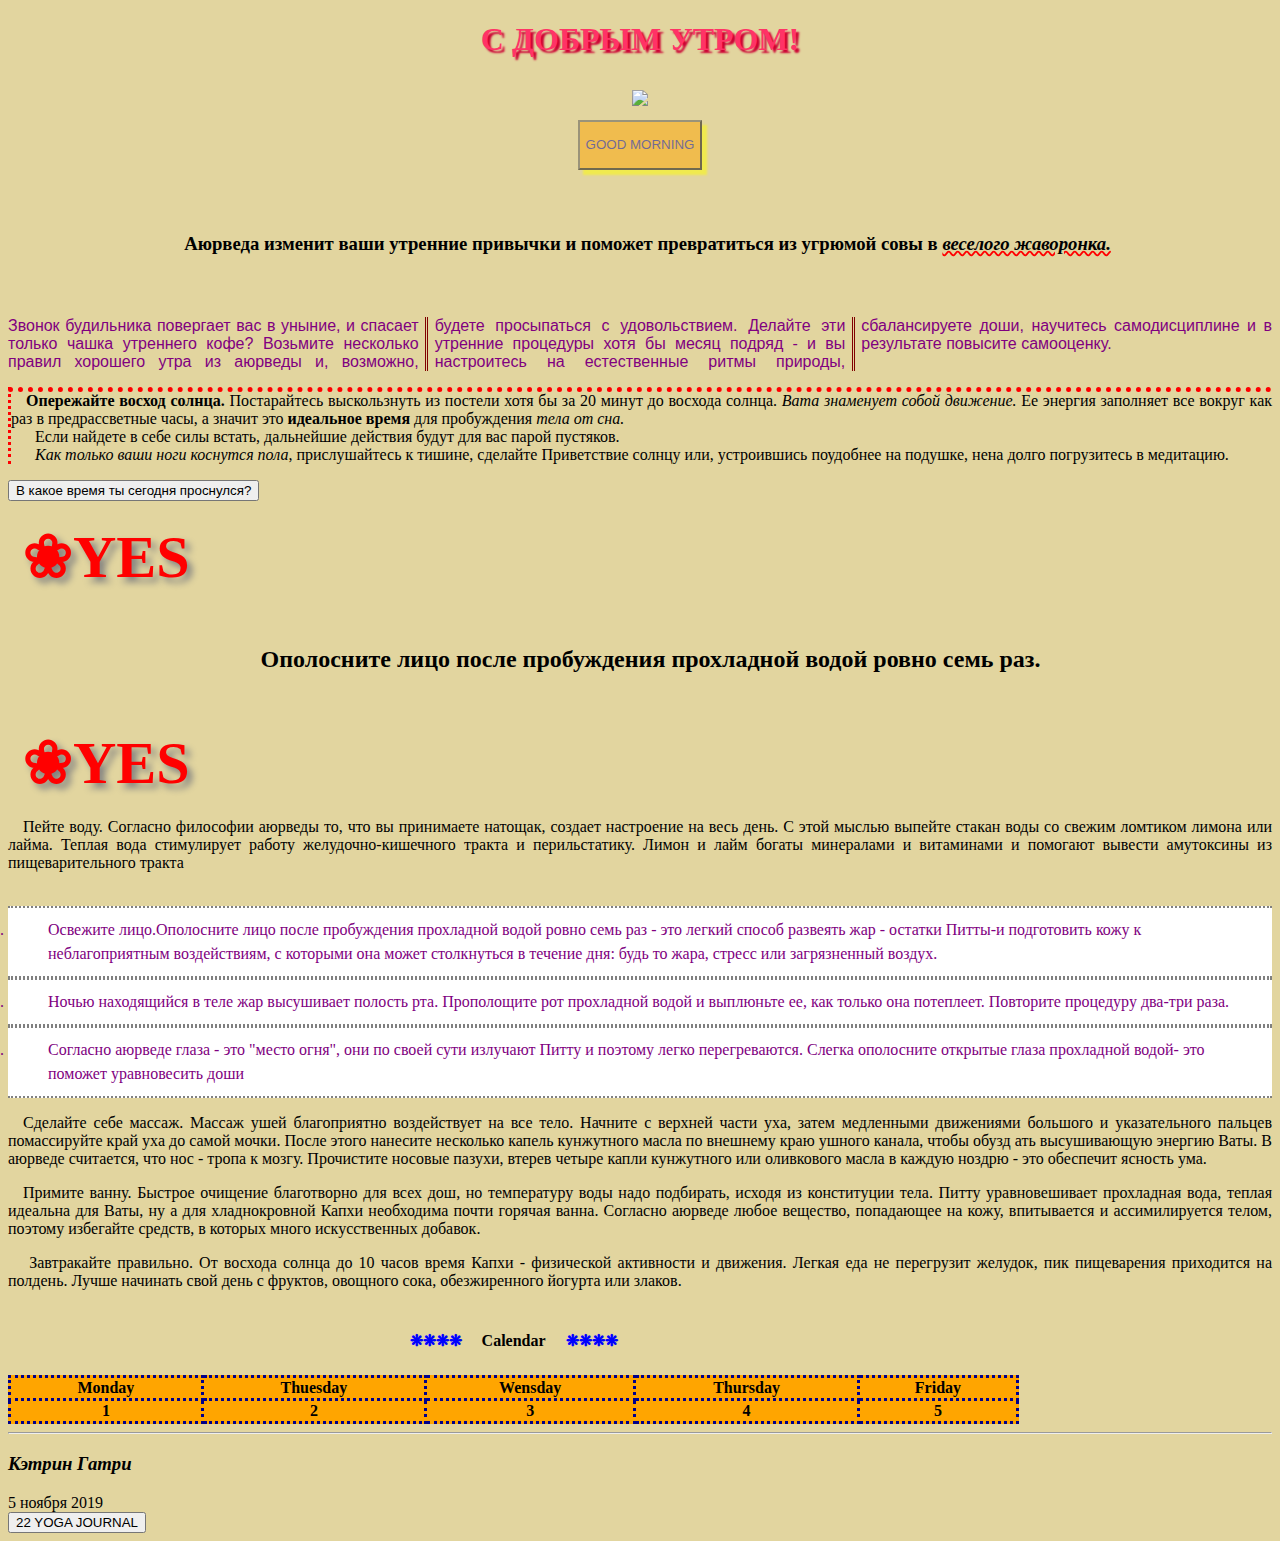
==== style.html @ 80af84a2 "style" ====
<!DOCTYPE html>
<html>

  <head>
    <meta charset="utf-8">
    <title>Блочная верстка</title>
    <link rel="stylesheet" href="./style.css">
  </head>

  <body class="body">
    <header class="header">
      <h1 class="header__title">
        <center>С ДОБРЫМ УТРОМ!</center>
      </h1>
    </header>
    <article>
      <figure class="figure">
        <center>
          <img class="article__picture" src="https://klike.net/uploads/posts/2019-06/1561108042_2.jpg" a lt="доброе утро" vspace="10" hspace="0">
          <form class="form">
            <button class="article__button_morning">
              GOOD MORNING</button>
          </form>
        </center>
      </figure>
    </article>
    <h3 class="body__text">
      <center>Аюрведа изменит ваши утренние привычки и <b>поможет превратиться</b> из угрюмой совы в <i class="bird">веселого жаворонка.</i></center>
    </h3>
    <p class="ring" align="justify"> Звонок будильника повергает вас в уныние, и спасает только чашка утреннего кофе? Возьмите несколько правил хорошего утра из аюрведы и, возможно, будете просыпаться с удовольствием. Делайте эти утренние процедуры хотя бы месяц подряд - и вы настроитесь на естественные ритмы природы, сбалансируете доши, научитесь самодисциплине и в результате повысите самооценку.
    </p>
    <p class="body__text body__text_sunrise" align="justify"><b>Опережайте восход солнца.</b> Постарайтесь выскользнуть из постели хотя бы за 20 минут до восхода солнца. <i>Вата знаменует собой движение.</i> Ее энергия заполняет все вокруг как раз в предрассветные часы, а значит это <b>идеальное время</b> для пробуждения <i>тела от сна.</i>
      Если найдете в себе силы встать, дальнейшие действия будут для вас парой пустяков.
      <i>Как только ваши ноги коснутся пола</i>, прислушайтесь к тишине, сделайте Приветствие солнцу или, устроившись поудобнее на подушке, нена долго погрузитесь в медитацию.</p>
    <form class="form">
      <button class="article__button_time">
        В какое время ты сегодня проснулся?
      </button>
    </form>
    <h2 class="body__text body__text_coldwater">
      <center> Ополосните лицо после пробуждения прохладной водой ровно семь раз.</center>
    </h2>
    <p class="body__text body__text_water" align="justify">Пейте воду. Согласно философии аюрведы то, что вы принимаете натощак, создает настроение на весь день. С этой мыслью выпейте стакан воды со свежим ломтиком лимона или лайма. Теплая вода стимулирует работу желудочно-кишечного тракта и перильстатику. Лимон и лайм богаты минералами и витаминами и помогают вывести амутоксины из пищеварительного тракта
    </p>
    <p class="body__text body__text_face" align="justify"><li class="li">Освежите лицо.Ополосните лицо после пробуждения прохладной водой ровно семь раз - это легкий способ развеять жар - остатки Питты-и подготовить кожу к неблагоприятным воздействиям, с которыми она может столкнуться в течение дня: будь то жара, стресс или загрязненный воздух.</li><li class="li"> Ночью находящийся в теле жар высушивает полость рта. Прополощите рот прохладной водой и выплюньте ее, как только она потеплеет. Повторите процедуру два-три раза.</li><li class="li"> Согласно аюрведе глаза - это "место огня", они по своей сути излучают Питту и поэтому легко перегреваются. Слегка ополосните открытые глаза прохладной водой- это поможет уравновесить доши</li></p>
    <p class="body__text body__text_massage" align="justify">Сделайте себе массаж. Массаж ушей благоприятно воздействует на все тело. Начните с верхней части уха, затем медленными движениями большого и указательного пальцев помассируйте край уха до самой мочки. После этого нанесите несколько капель кунжутного масла по внешнему краю ушного канала, чтобы обузд ать высушивающую энергию Ваты. В аюрведе считается, что нос - тропа к мозгу. Прочистите носовые пазухи, втерев четыре капли кунжутного или оливкового масла в каждую ноздрю - это обеспечит ясность ума. </p>

    <p class="body__text body__text_bath" align="justify">Примите ванну. Быстрое очищение благотворно для всех дош, но температуру воды надо подбирать, исходя из конституции тела. Питту уравновешивает прохладная вода, теплая идеальна для Ваты, ну а для хладнокровной Капхи необходима почти горячая ванна. Согласно аюрведе любое вещество, попадающее на кожу, впитывается и ассимилируется телом, поэтому избегайте средств, в которых много искусственных добавок. </p>
    <p class="body__text body__text_breakfast" align="justify"> Завтракайте правильно. От восхода солнца до 10 часов время Капхи - физической активности и движения. Легкая еда не перегрузит желудок, пик пищеварения приходится на полдень. Лучше начинать свой день с фруктов, овощного сока, обезжиренного йогурта или злаков.</p>
    <table class="table">
     <caption class="caption">Calendar</caption>
       <tr class="tr">
       <th class="th">Monday</th>
       <th class="th">Thuesday</th>
       <th class="th">Wensday</th>
       <th class="th">Thursday</th>
       <th class="th">Friday</th>
    </tr>
    <tr  class="tr">
     <th class="th">1</th>
      <th class="th">2</th>
      <th class="th">3</th>
      <th class="th">4</th>
      <th class="th">5</th>
      
    </tr >
    </table>
    <hr class="line">
    <footer class="footer">
      <h3 class="footer__author">
        <address>Кэтрин Гатри</address>
      </h3>
      <time class="footer__meta" datetime="05.11.2019">5 ноября 2019</time>
      <form>
        <button class="footer__button">
          22 YOGA JOURNAL
        </button>
      </form>
    </footer>
  </body>

</html>
---- style.css ----
.header__title {
  color: #ff3366;
  text-shadow: 3px 3px 2px #cc0033;}

.article__picture {
  width: 60%;
  }
 .article__button_morning {
   color: darkblue;
   background: orange;
   opacity: .5;/* видимость элемента */
   box-shadow: 5px 5px 2px yellow; /* тень блока */
   cursor: pointer; /* при наведение указывает лапку */
   transition: 5s linear;
   height: 50px;
 }
.ring {
  color: purple;
  column-count:3;
  column-width: 50px;
  column-rule-color: maroon;
  column-rule-style: double;
  font-family: sans-serif;
}
.body {background-color: #e2d59f;}
.body__text {
  text-indent: 15px;
  white-space: pre-wrap;
  }
.body__text_sunrise {
  border-top: 5px dotted red;
  border-left: 3px dotted red;
}
.bird {
  text-decoration: underline wavy red;
  }
  .body__text { 
  font-family:cursive;
  }
  .li { list-style-type: decimal;
    padding: 10px 40px;
    color: purple;
    background: white;
    border-bottom: 2px dotted grey;
    border-top: 2px dotted grey;
   line-height: 1.5;
  }
  .caption /* заголовок в таблице */ {
    padding: 25px;
    font-family: annabelle, cursive;
    font-weight: bold;
  }
  caption:before, caption:after {
    content:"\274B \274B \274B \274B";
    color: blue;
    margin: 0 20px;
  }
  .table {border: 2px dotted darkblue;
        border-spacing:10px;
        border-collapse: collapse; /* убрать промежутки м/у ячейками */
        width:80%;
        background: orange;
        }
  .th {border: 3px dotted darkblue;
 border-collapse: collapse; }
  .body__text_coldwater:before, .body__text_coldwater:after {
   content: "\2740 YES";
   font-family: /* 'Dancing Script', */ cursive;
   text-shadow: 5px 5px 7px grey;
    color: red;
    font-size: 60px;
    position: center;
    display: block;
  }
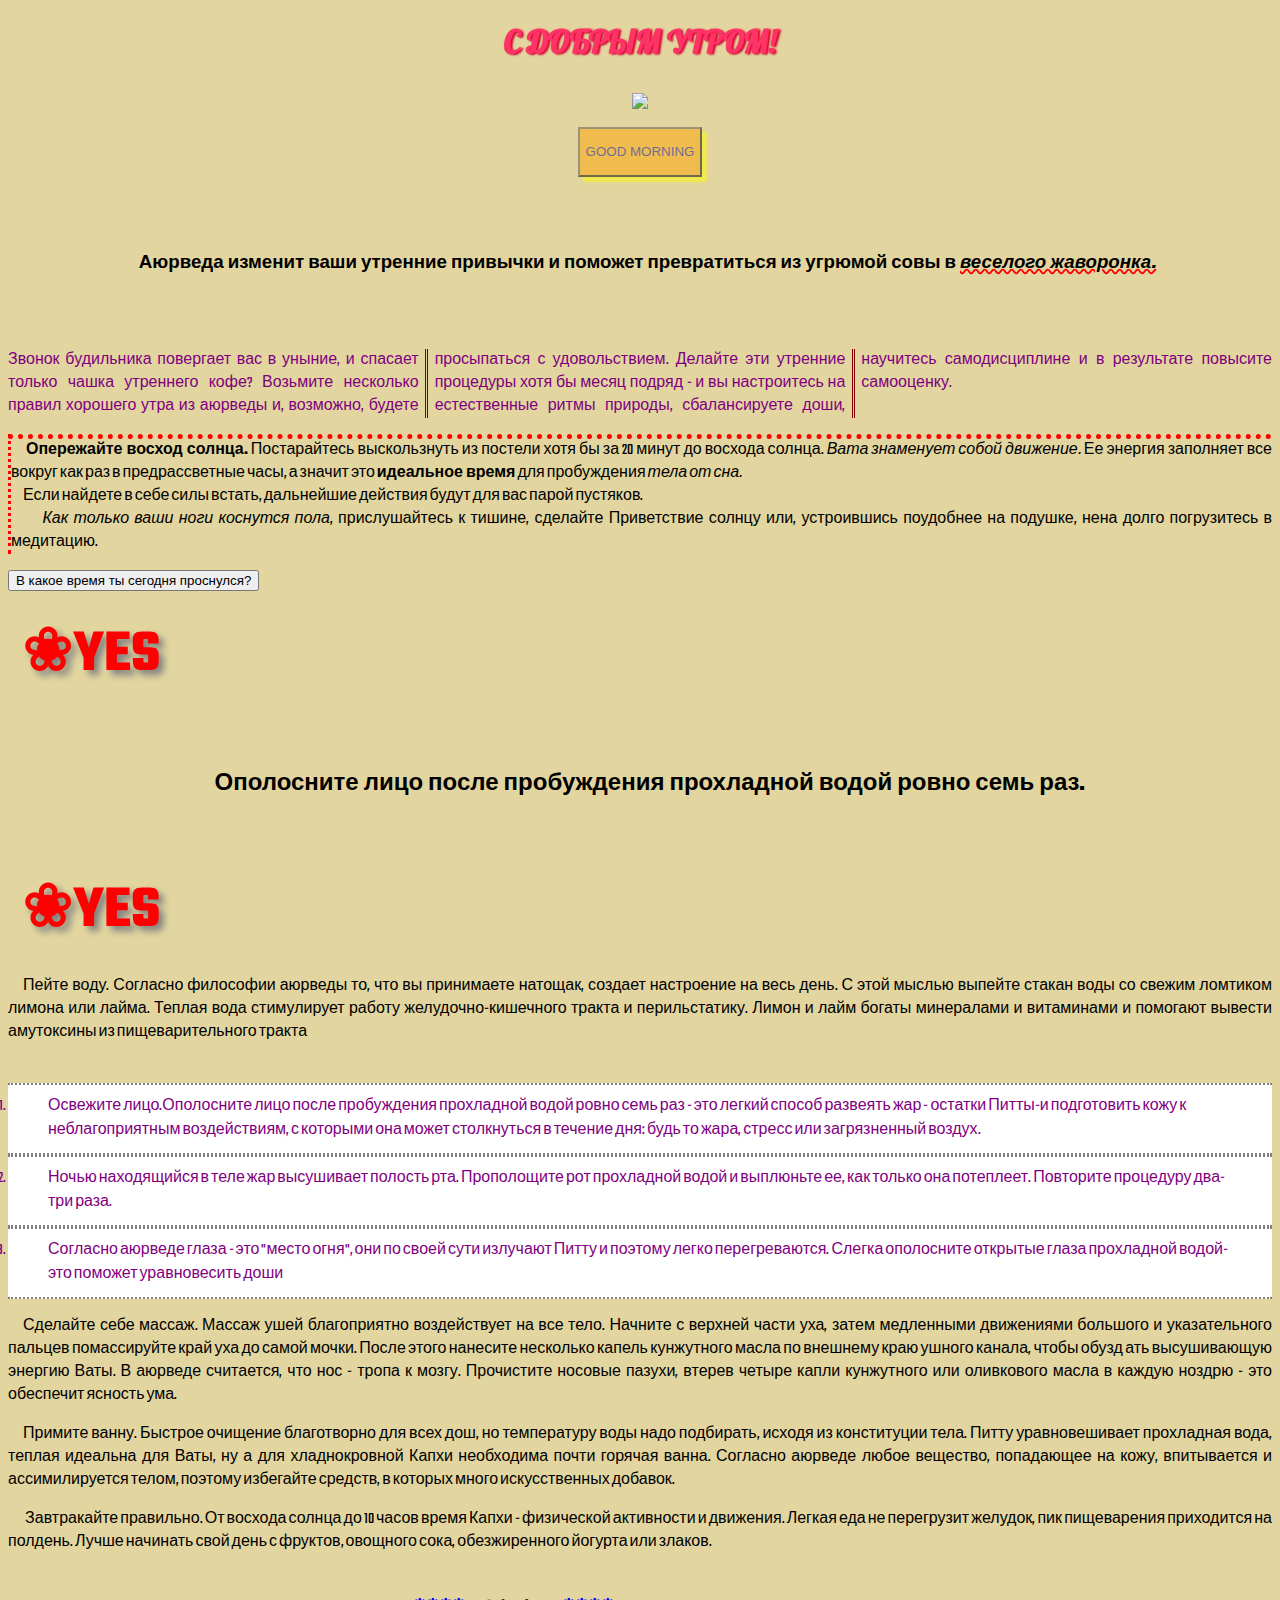
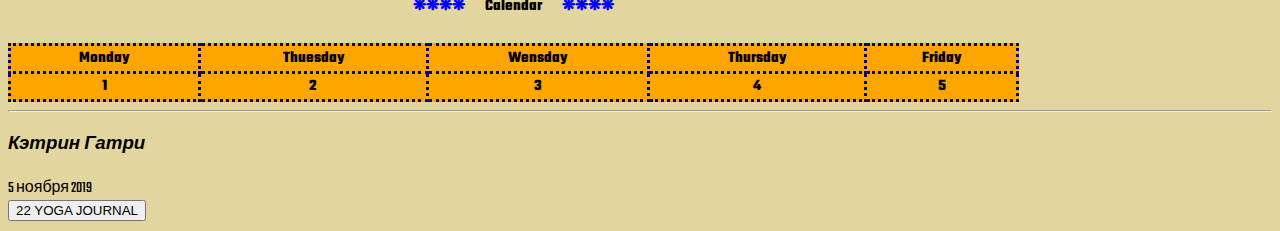
==== commit 10c7f96f: "font" ====
--- a/style.html
+++ b/style.html
@@ -4,16 +4,17 @@
   <head>
     <meta charset="utf-8">
     <title>Блочная верстка</title>
-    <link rel="stylesheet" href="./style.css">
+    <link rel="stylesheet" href="./font.css">
   </head>
 
   <body class="body">
     <header class="header">
       <h1 class="header__title">
         <center>С ДОБРЫМ УТРОМ!</center>
+
       </h1>
     </header>
-    <article>
+    <article class="article">
       <figure class="figure">
         <center>
           <img class="article__picture" src="https://klike.net/uploads/posts/2019-06/1561108042_2.jpg" a lt="доброе утро" vspace="10" hspace="0">
@@ -23,7 +24,7 @@
           </form>
         </center>
       </figure>
-    </article>
+   
     <h3 class="body__text">
       <center>Аюрведа изменит ваши утренние привычки и <b>поможет превратиться</b> из угрюмой совы в <i class="bird">веселого жаворонка.</i></center>
     </h3>
@@ -77,6 +78,7 @@
         </button>
       </form>
     </footer>
+  </article>
   </body>
 
 </html>
--- a/font.css
+++ b/font.css
@@ -0,0 +1,76 @@
+@import url('https://fonts.googleapis.com/css?family=Lobster&display=swap');
+@import url('https://fonts.googleapis.com/css?family=Teko&display=swap');
+.header__title {
+  color: #ff3366;
+ text-shadow: 2px 1px 2px #cc0033;
+ font-family: 'Lobster',cursuve;
+ }
+ .article { font-family: 'Teko', sans-serif; }
+.article__picture {
+  width: 60%;
+  }
+ .article__button_morning {
+   color: darkblue;
+   background: orange;
+   opacity: .5;/* видимость элемента */
+   box-shadow: 5px 5px 2px yellow; /* тень блока */
+   cursor: pointer; /* при наведение указывает лапку */
+   transition: 5s linear;
+   height: 50px;
+ }
+.ring {
+  color: purple;
+  column-count:3;
+  column-width: 50px;
+  column-rule-color: maroon;
+  column-rule-style: double;
+  /* font-family: sans-serif; */
+}
+.body {background-color: #e2d59f;}
+.body__text {
+  text-indent: 15px;
+  white-space: pre-wrap;
+ 
+  }
+.body__text_sunrise {
+  border-top: 5px dotted red;
+  border-left: 3px dotted red;
+}
+.bird {
+  text-decoration: underline wavy red;
+  }
+  .li { list-style-type: decimal;
+    padding: 10px 40px;
+    color: purple;
+    background: white;
+    border-bottom: 2px dotted grey;
+    border-top: 2px dotted grey;
+   line-height: 1.5;
+  }
+  .caption /* заголовок в таблице */ {
+    padding: 25px;
+   /*  font-family: annabelle, cursive; */
+    font-weight: bold;
+  }
+  caption:before, caption:after {
+    content:"\274B \274B \274B \274B";
+    color: blue;
+    margin: 0 20px;
+  }
+  .table {border: 2px dotted darkblue;
+        border-spacing:10px;
+        border-collapse: collapse; /* убрать промежутки м/у ячейками */
+        width:80%;
+        background: orange;
+        }
+  .th {border: 3px dotted darkblue;
+ border-collapse: collapse; }
+  .body__text_coldwater:before, .body__text_coldwater:after {
+   content: "\2740 YES";
+ /*   font-family: 'Dancing Script', cursive; */
+   text-shadow: 5px 5px 7px grey;
+    color: red;
+    font-size: 60px;
+    position: center;
+    display: block;
+  }